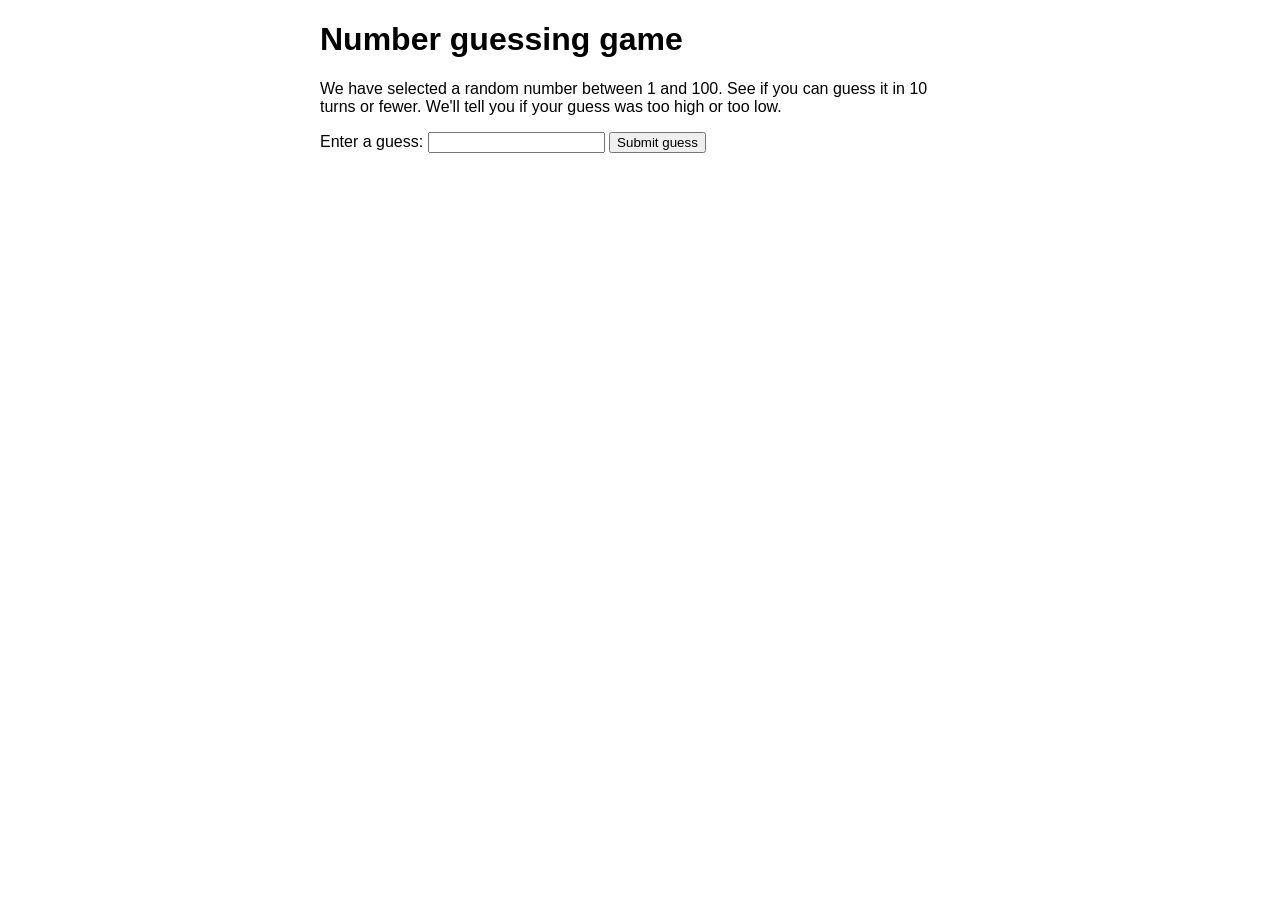
==== javascript/introduction-to-js-1/first-splash/number-guessing-game-start.html @ 107f8c62 "at finishing the game functionlity in tutorial" ====
<!DOCTYPE html>
<html>

<head>
    <meta charset="utf-8">

    <title>Number guessing game</title>

    <style>
        html {
            font-family: sans-serif;
        }
        
        body {
            width: 50%;
            max-width: 800px;
            min-width: 480px;
            margin: 0 auto;
        }
        
        .lastResult {
            color: white;
            padding: 3px;
        }
    </style>
</head>

<body>
    <h1>Number guessing game</h1>

    <p>We have selected a random number between 1 and 100. See if you can guess it in 10 turns or fewer. We'll tell you if your guess was too high or too low.</p>

    <div class="form">
        <label for="guessField">Enter a guess: </label><input type="text" id="guessField" class="guessField">
        <input type="submit" value="Submit guess" class="guessSubmit">
    </div>

    <div class="resultParas">
        <p class="guesses"></p>
        <p class="lastResult"></p>
        <p class="lowOrHi"></p>
    </div>

    <script>
        // Your JavaScript goes here
        let randomNumber = Math.floor(Math.random() * 100) + 1;

        const geusses = document.querySelector('.geusses');
        const lastResult = document.querySelector('.lastResult');
        const lowOrHi = document.querySelector('.lowIrHi');

        const geussSubmit = document.querySelector('.geussSubmit');
        const geussField = document.querySelector('.geussField');

        let geussCount = 1;
        let resetButton;

        function checkGeuss() {
            let userGeuss = Number(geussField.value);
            if (geussCount == 1) {
                geusses.textContent = 'Previous guesses: ';
            }
            geusses.textContent += userGeuss + ' ';

            if (userGeuess === randomNumber) {
                lastResult.textContent = 'Congradulations! you got it right!';
                lastResult.style.backgroundColor = 'green';
                lowOrHi.textContent = '';

            } else if (geussCount === 10) {
                lastResult.textContent = '!!!GAME OVER!!!';
                setGameOver();

            } else {
                lastResult.textContent = 'Wrong!';
                lastResult.style.backgroundcolor = 'red';
                if (userGeuss < randomNumber) {
                    lowOrHi.textContent = 'Last geuss was too low!';

                } else if (userGeuss > randomNumber) {
                    lowOrHi.textContent = 'Last geuss was too high!';
                }
            }

            geussCount++;
            geussField.value = '';
            geussField.focus();
        }
        geussSubmit.addEventListener('click', checkGeuss);
    </script>
</body>

</html>
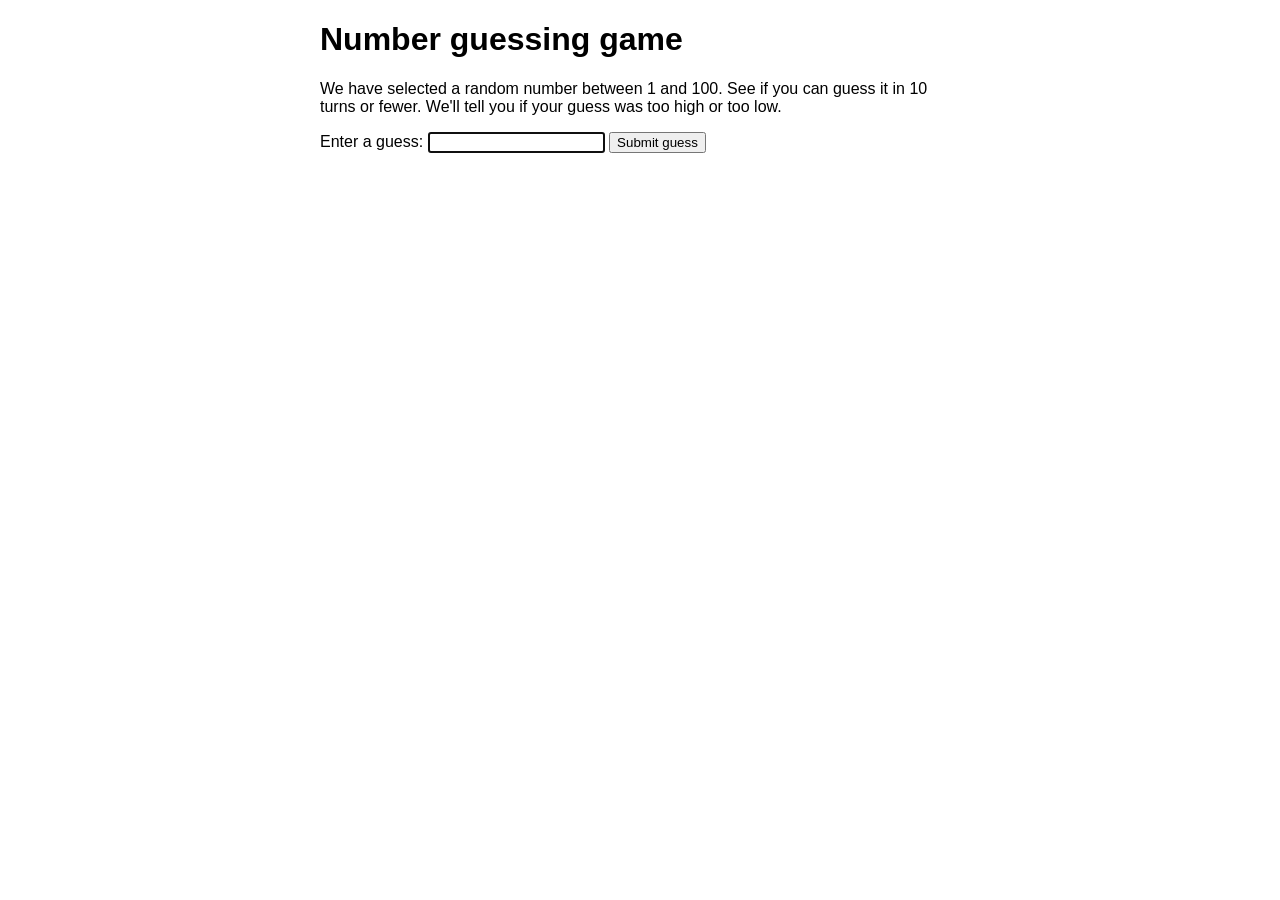
==== commit 208c6f91: "tutorial complete" ====
--- a/javascript/introduction-to-js-1/first-splash/number-guessing-game-start.html
+++ b/javascript/introduction-to-js-1/first-splash/number-guessing-game-start.html
@@ -45,48 +45,78 @@
         // Your JavaScript goes here
         let randomNumber = Math.floor(Math.random() * 100) + 1;
 
-        const geusses = document.querySelector('.geusses');
+        const guesses = document.querySelector('.guesses');
         const lastResult = document.querySelector('.lastResult');
-        const lowOrHi = document.querySelector('.lowIrHi');
+        const lowOrHi = document.querySelector('.lowOrHi');
 
-        const geussSubmit = document.querySelector('.geussSubmit');
-        const geussField = document.querySelector('.geussField');
+        const guessSubmit = document.querySelector('.guessSubmit');
+        const guessField = document.querySelector('.guessField');
 
-        let geussCount = 1;
+        let guessCount = 1;
         let resetButton;
+        guessField.focus();
 
-        function checkGeuss() {
-            let userGeuss = Number(geussField.value);
-            if (geussCount == 1) {
-                geusses.textContent = 'Previous guesses: ';
+        function checkGuess() {
+            let userGuess = Number(guessField.value);
+            if (guessCount === 1) {
+                guesses.textContent = 'Previous guesses: ';
             }
-            geusses.textContent += userGeuss + ' ';
 
-            if (userGeuess === randomNumber) {
-                lastResult.textContent = 'Congradulations! you got it right!';
+            guesses.textContent += userGuess + ' ';
+
+            if (userGuess === randomNumber) {
+                lastResult.textContent = 'Congratulations! You got it right!';
                 lastResult.style.backgroundColor = 'green';
                 lowOrHi.textContent = '';
-
-            } else if (geussCount === 10) {
+                setGameOver();
+            } else if (guessCount === 10) {
                 lastResult.textContent = '!!!GAME OVER!!!';
+                lowOrHi.textContent = '';
                 setGameOver();
 
             } else {
                 lastResult.textContent = 'Wrong!';
-                lastResult.style.backgroundcolor = 'red';
-                if (userGeuss < randomNumber) {
-                    lowOrHi.textContent = 'Last geuss was too low!';
+                lastResult.style.backgroundColor = 'red';
+                if (userGuess < randomNumber) {
+                    lowOrHi.textContent = 'Last guess was too low!';
 
-                } else if (userGeuss > randomNumber) {
-                    lowOrHi.textContent = 'Last geuss was too high!';
+                } else if (userGuess > randomNumber) {
+                    lowOrHi.textContent = 'Last guess was too high!';
                 }
             }
 
-            geussCount++;
-            geussField.value = '';
-            geussField.focus();
+            guessCount++;
+            guessField.value = '';
+            guessField.focus();
         }
-        geussSubmit.addEventListener('click', checkGeuss);
+        guessSubmit.addEventListener('click', checkGuess);
+
+        function setGameOver() {
+            guessField.disabled = true;
+            guessSubmit.disabled = true;
+            resetButton = document.createElement('button');
+            resetButton.textContent = 'Start new game';
+            document.body.appendChild(resetButton);
+            resetButton.addEventListener('click', resetGame);
+        }
+
+        function resetGame() {
+            guessCount = 1;
+            const resetParas = document.querySelectorAll('.resultParas p');
+            for (let i = 0; i < resetParas.length; i++) {
+                resetParas[i].textContent = '';
+            }
+            resetButton.parentNode.removeChild(resetButton);
+
+            guessField.disabled = false;
+            guessSubmit.disabled = false;
+            guessField.value = '';
+            guessField.focus();
+
+            lastResult.style.backgroundColor = 'white';
+
+            randomNumber = Math.floor(Math.random() * 100) + 1;
+        }
     </script>
 </body>
 
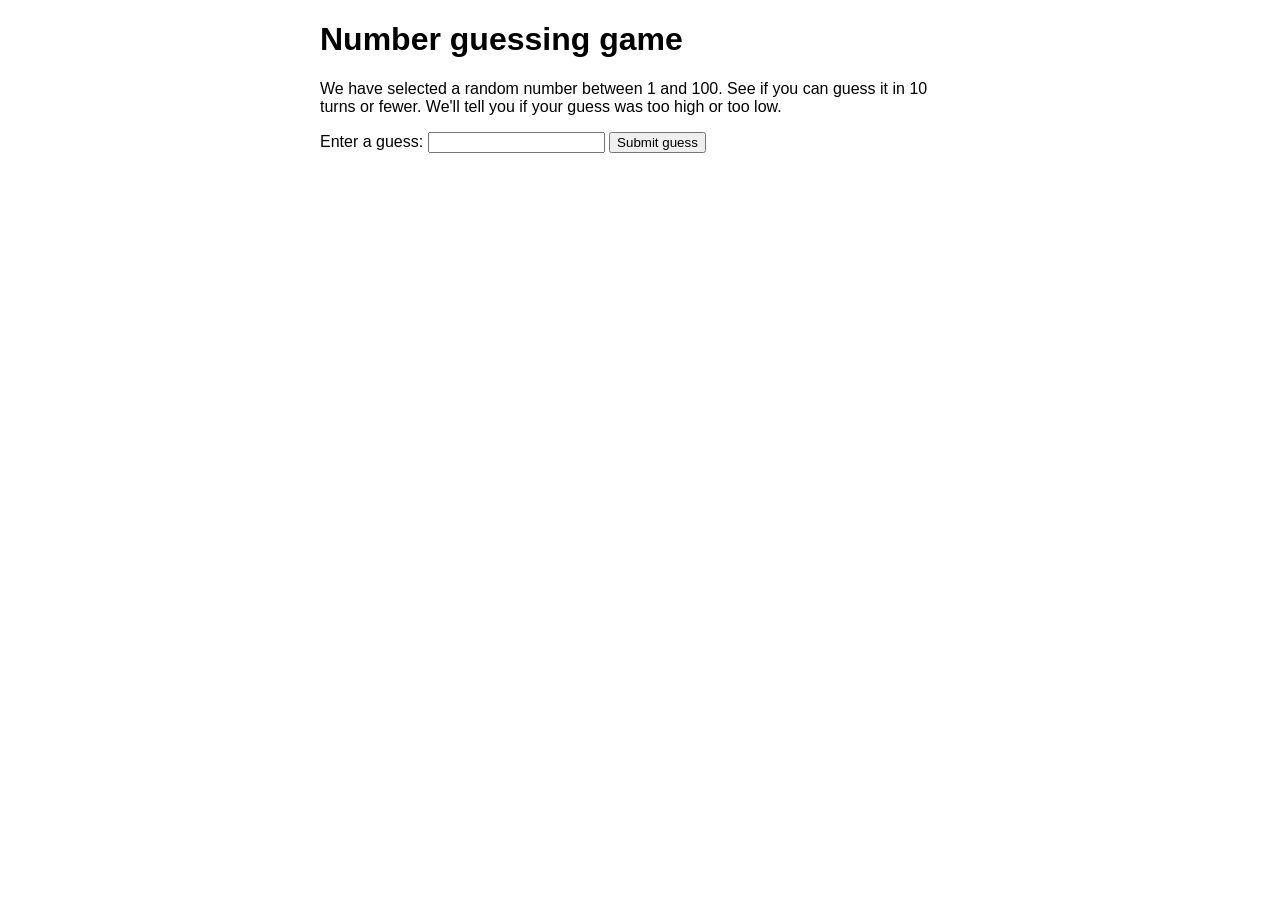
==== commit 64bd49e7: "debugged through inspection and working" ====
--- a/javascript/introduction-to-js-1/first-splash/number-guessing-game-start.html
+++ b/javascript/introduction-to-js-1/first-splash/number-guessing-game-start.html
@@ -50,28 +50,28 @@
         const lowOrHi = document.querySelector('.lowOrHi');
 
         const guessSubmit = document.querySelector('.guessSubmit');
+
         const guessField = document.querySelector('.guessField');
 
         let guessCount = 1;
         let resetButton;
-        guessField.focus();
 
-        function checkGuess() {
+        function checkguess() {
             let userGuess = Number(guessField.value);
+
             if (guessCount === 1) {
                 guesses.textContent = 'Previous guesses: ';
             }
-
             guesses.textContent += userGuess + ' ';
 
             if (userGuess === randomNumber) {
-                lastResult.textContent = 'Congratulations! You got it right!';
+                lastResult.textContent = 'Congradulations! you got it right!';
                 lastResult.style.backgroundColor = 'green';
                 lowOrHi.textContent = '';
                 setGameOver();
+
             } else if (guessCount === 10) {
                 lastResult.textContent = '!!!GAME OVER!!!';
-                lowOrHi.textContent = '';
                 setGameOver();
 
             } else {
@@ -89,19 +89,20 @@
             guessField.value = '';
             guessField.focus();
         }
-        guessSubmit.addEventListener('click', checkGuess);
+        guessSubmit.addEventListener('click', checkguess);
 
         function setGameOver() {
             guessField.disabled = true;
             guessSubmit.disabled = true;
             resetButton = document.createElement('button');
             resetButton.textContent = 'Start new game';
-            document.body.appendChild(resetButton);
+            document.body.append(resetButton);
             resetButton.addEventListener('click', resetGame);
         }
 
         function resetGame() {
             guessCount = 1;
+
             const resetParas = document.querySelectorAll('.resultParas p');
             for (let i = 0; i < resetParas.length; i++) {
                 resetParas[i].textContent = '';
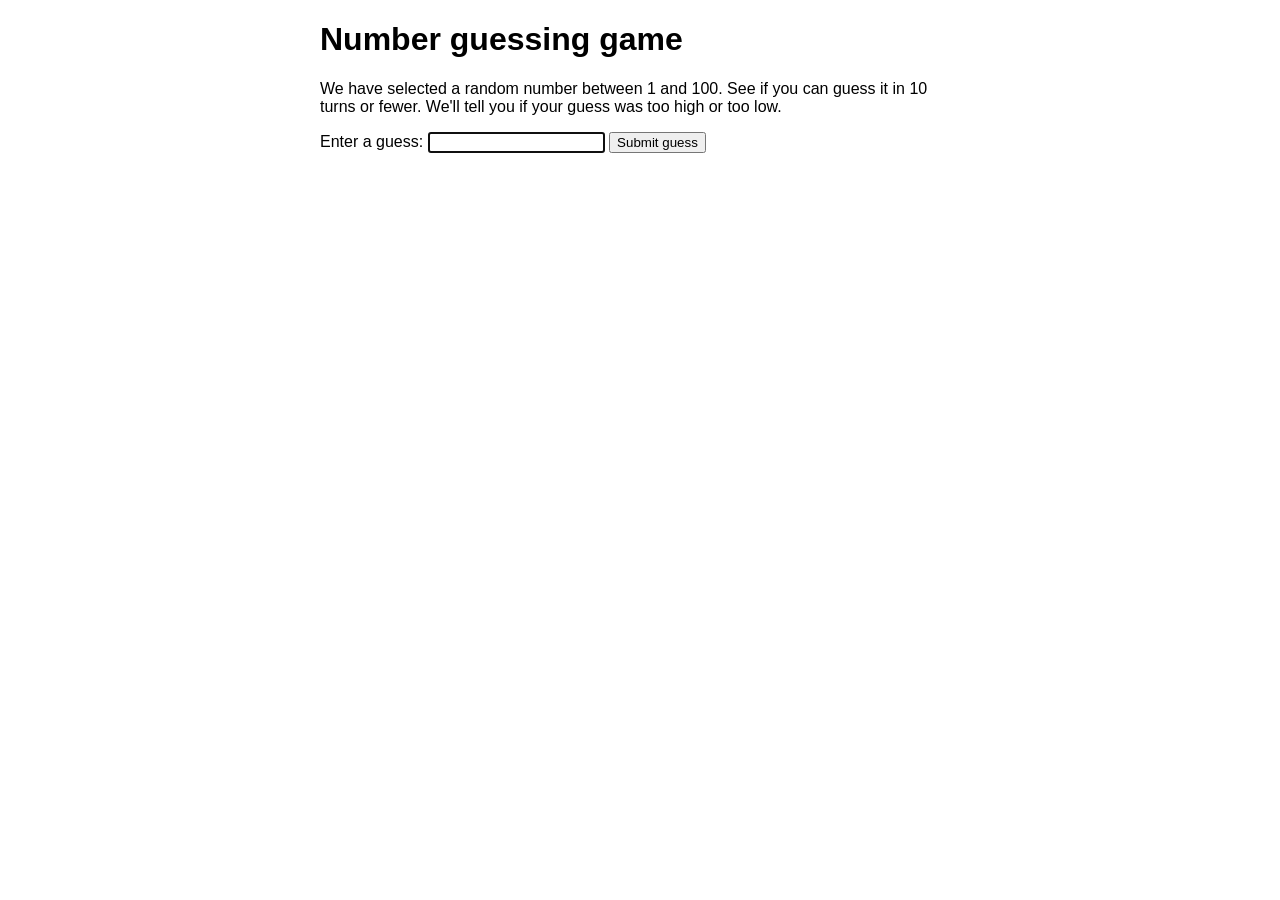
==== commit 1d4d7e31: "resolved bugs from merge conflict resolution" ====
--- a/javascript/introduction-to-js-1/first-splash/number-guessing-game-start.html
+++ b/javascript/introduction-to-js-1/first-splash/number-guessing-game-start.html
@@ -50,13 +50,15 @@
         const lowOrHi = document.querySelector('.lowOrHi');
 
         const guessSubmit = document.querySelector('.guessSubmit');
+        const guessField = document.querySelector('.guessField');
 
-        const guessField = document.querySelector('.guessField');
+
 
         let guessCount = 1;
         let resetButton;
+        guessField.focus();
 
-        function checkguess() {
+        function checkGuess() {
             let userGuess = Number(guessField.value);
 
             if (guessCount === 1) {
@@ -72,6 +74,7 @@
 
             } else if (guessCount === 10) {
                 lastResult.textContent = '!!!GAME OVER!!!';
+                lowOrHi.textContent = '';
                 setGameOver();
 
             } else {
@@ -89,20 +92,22 @@
             guessField.value = '';
             guessField.focus();
         }
-        guessSubmit.addEventListener('click', checkguess);
+        guessSubmit.addEventListener('click', checkGuess);
+
 
         function setGameOver() {
             guessField.disabled = true;
             guessSubmit.disabled = true;
             resetButton = document.createElement('button');
             resetButton.textContent = 'Start new game';
-            document.body.append(resetButton);
+            document.body.appendChild(resetButton);
             resetButton.addEventListener('click', resetGame);
         }
 
+
+
         function resetGame() {
             guessCount = 1;
-
             const resetParas = document.querySelectorAll('.resultParas p');
             for (let i = 0; i < resetParas.length; i++) {
                 resetParas[i].textContent = '';
